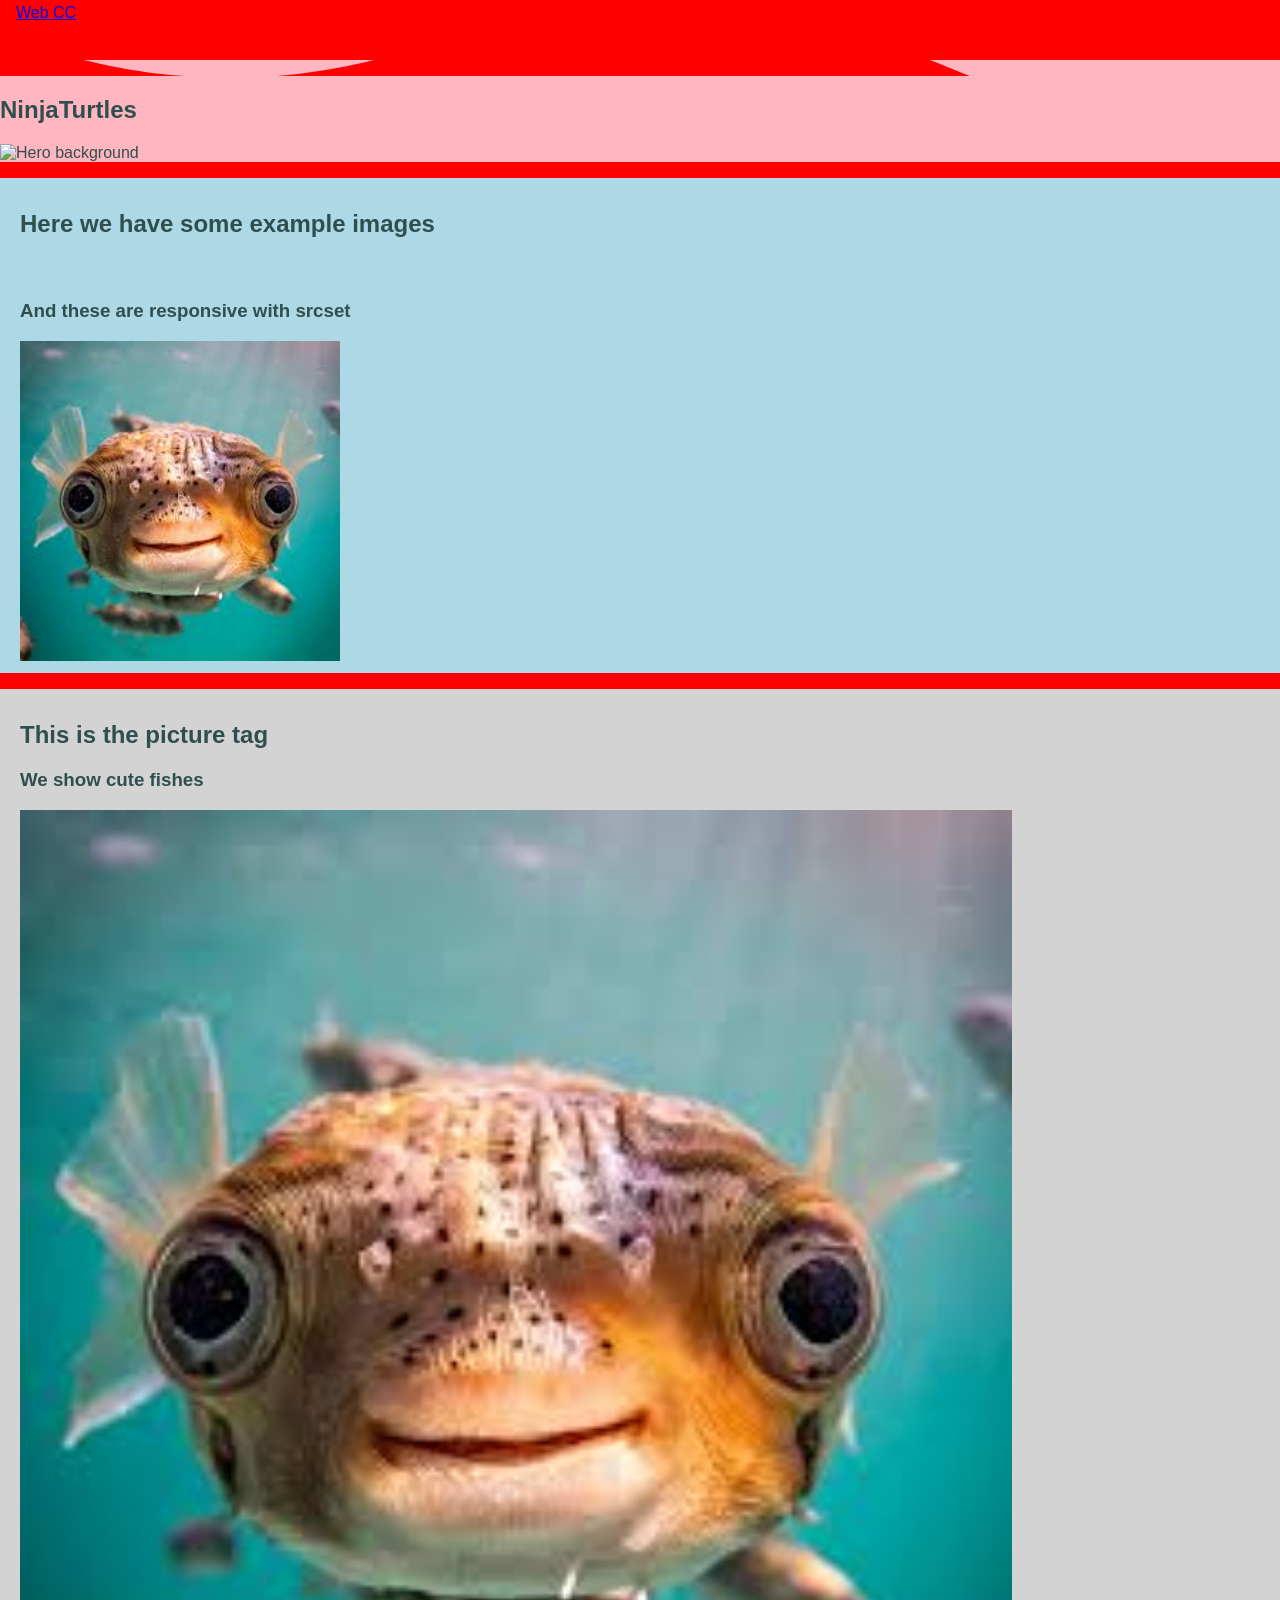
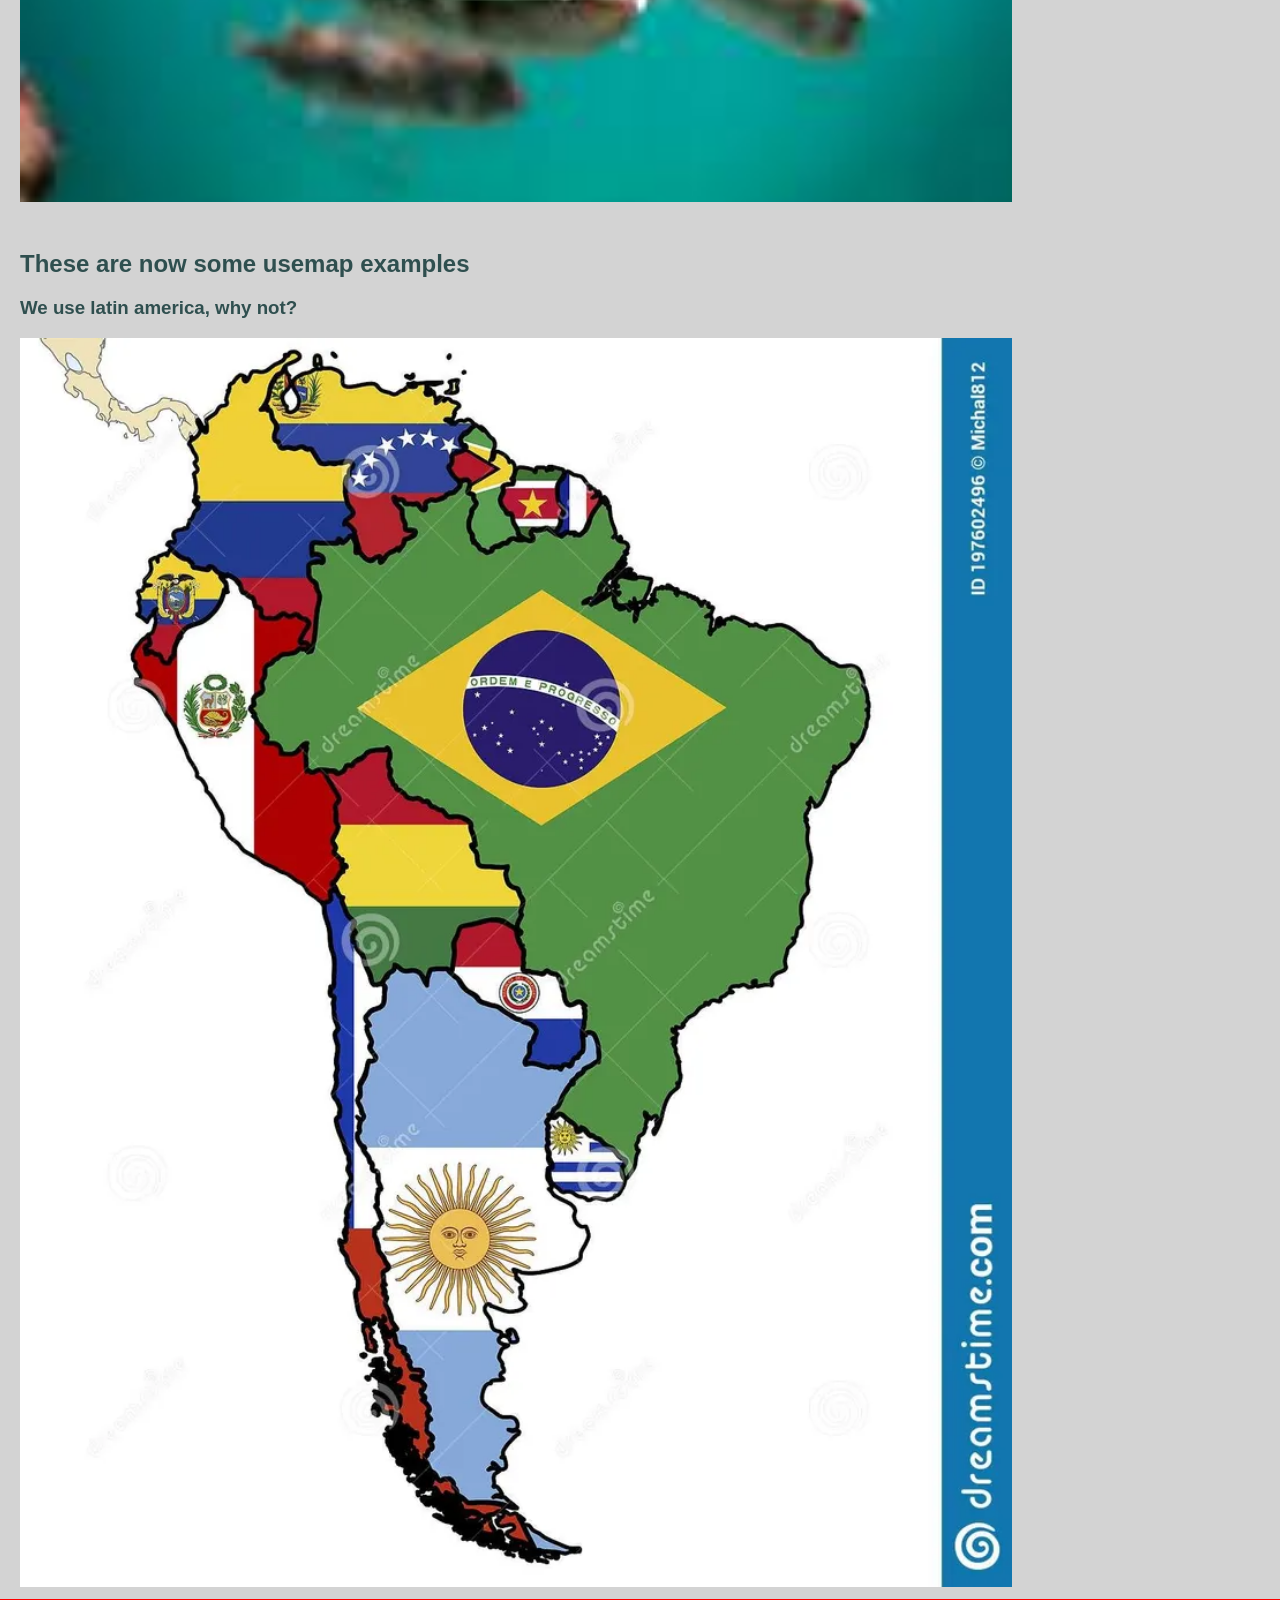
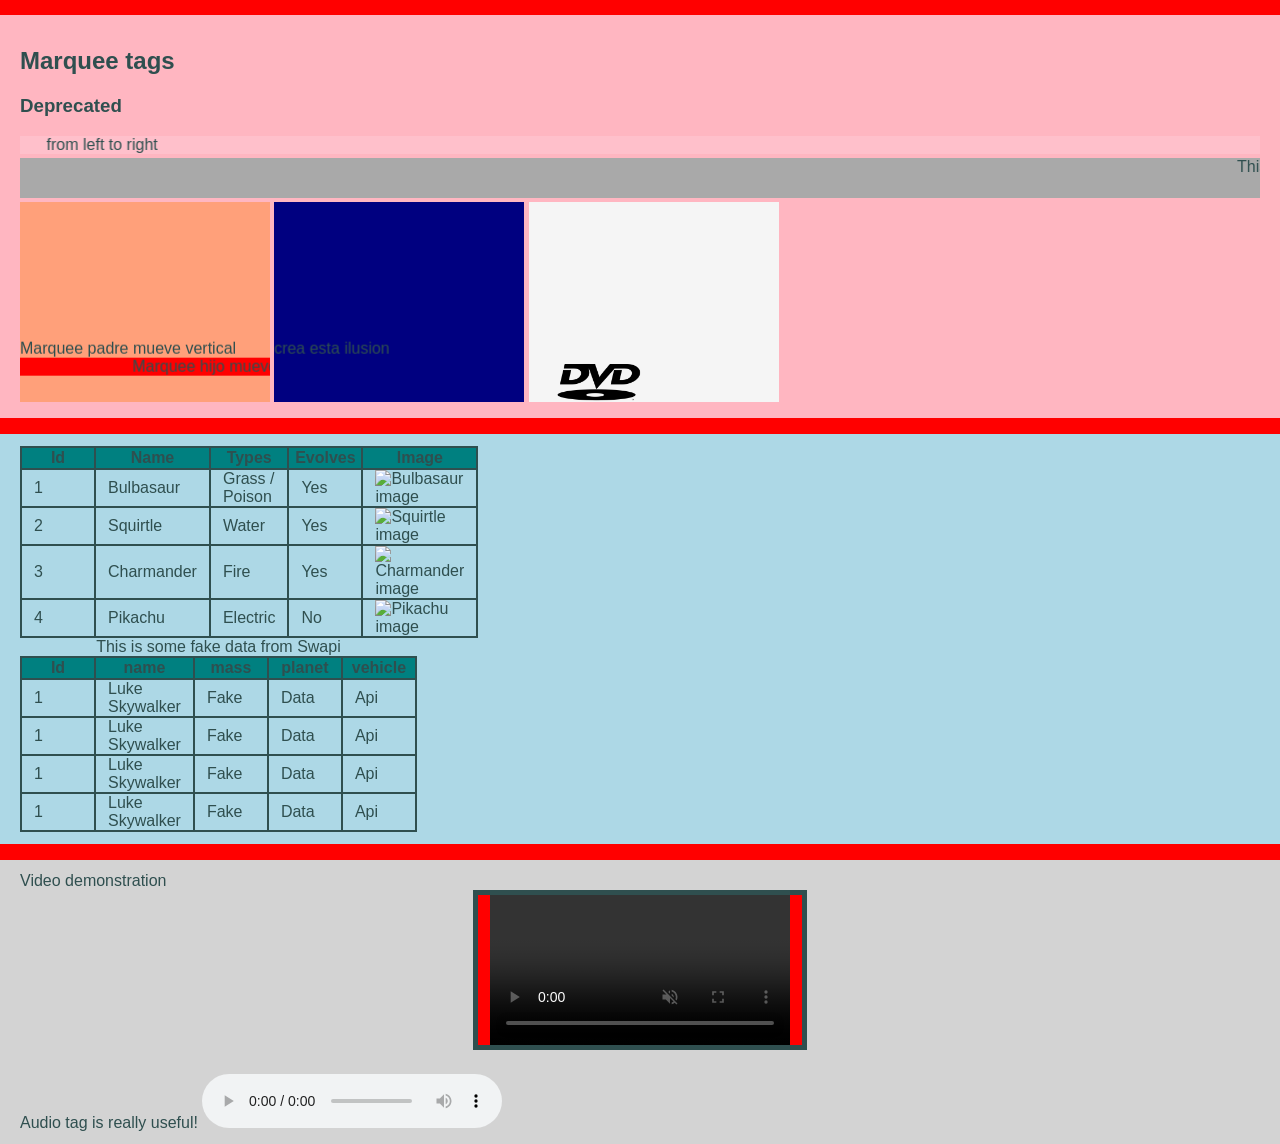
==== abril/index.html @ a6d74fb1 "modular css" ====
<!DOCTYPE html>
<html lang="en">
<head>
    <meta charset="UTF-8">
    <meta name="viewport" content="width=device-width, initial-scale=1.0">
    <title>Maqueta web</title>
    <script type="text/javascript" src="./assets/js/addHtmlFromFiles.js"></script>
    <link rel="icon" href="/public/favicon.ico">
    <link rel="stylesheet" href="assets/css/styles.css">
    <link rel="stylesheet" href="assets/css/waves.css">
    <link rel="stylesheet" href="assets/css/header.css">
    <link rel="stylesheet" href="assets/css/main.css">
    <link rel="stylesheet" href="assets/css/footer.css">
    <link rel="stylesheet" href="assets/css/keyframes.css">
    <link rel="stylesheet" href="assets/css/marquee.css">
    <link rel="stylesheet" href="assets/css/media.css">
    <link rel="stylesheet" href="assets/css/buttons.css">
    <link rel="stylesheet" href="assets/css/table.css">
    <link rel="stylesheet" href="assets/css/form.css">
</head>
<body>
    <div id="page-wrapper" class="page-wrapper">
        <header id="header" class="header">
            <nav>
                <div class="brand-logo"><a href="/"><span>Web CC</span><img src="" alt=""></a>
            </nav>
        </header>
        <main id="main" class="snap-wrapper">
            <section class="snap-child hero-section bg-primary" aria-description="hero-section">
                <div>
                    <h1><span>Ninja</span><span>Turtles</span></h1>
                </div>
                <img src="./assets/img/hero.png" alt="Hero background">
            </section>
            <div class="app-wave">
                <svg data-name="Layer 1" xmlns="http://www.w3.org/2000/svg" viewBox="0 0 1200 120" preserveAspectRatio="none">
                    <path d="M321.39,56.44c58-10.79,114.16-30.13,172-41.86,82.39-16.72,168.19-17.73,250.45-.39C823.78,31,906.67,72,985.66,92.83c70.05,18.48,146.53,26.09,214.34,3V0H0V27.35A600.21,600.21,0,0,0,321.39,56.44Z" class="shape-fill"></path>
                </svg>
            </div>
            <section class="snap-child bg-secondary" aria-description="section-table">
                <div class="container">
                    <h2>Here we have some example images</h2>
                    <div class="carousel"></div>
                </div>
                <div class="container">
                    <h3>And these are responsive with srcset</h3>
                    <img 
                    class="img-block" 
                    src="./assets/img/flamingo-fallback.jpg" 
                    alt="responsive img tag"
                    srcset="
                    ./assets/img/animals/flamingo3x.jpg 450w, 
                    ./assets/img/animals/turtles.jpg 675w,
                    ./assets/img/animals/cute.jpg 900w,
                    "
                    sizes="
                    (max-width: 480px) 450px,
                    (max-width: 760px) 675px,
                    (max-width: 1200px) 900px
                    " >
                </div>
            </section>
            <section class="snap-child bg-tertiary" aria-description="section-table">
                <div class="container">
                    <h2>This is the picture tag</h2>
                    <h3>We show cute fishes</h3>
                    <div class="img-wrapper">
                        <picture>
                            <source media="" srcset="./assets/img/animals/cute.jpg" type="image/jpg">
                            <source media="(min-width: 500px)" 
                            srcset="
                            ./assets/img/animals/turtles.webp
                            "
                            type="image/webp">
                            <img src="./assets/imganimals//nemo.jpg" alt="Default image in case of not supported">
                        </picture>
                    </div>
                </div>
                <div class="container snap-child">
                    <h2>These are now some usemap examples</h2>
                    <h3>We use latin america, why not?</h3>
                    <div class="img-wrapper">
                        <img id="samerica" class="img-block" src="./assets/img/mapa png.png" alt="South america's maps" usemap="#samap">
                        <map name="samap">
                            <area target="_blank" alt="Argentina" title="Argentina" href="https://de.wikipedia.org/wiki/Argentinien" coords="370,983,353,973,365,950,349,877,303,678,323,582,358,566,401,591,423,610,434,663,446,653,445,718,454,751,470,762,482,775,475,791,443,801,417,801,403,805,421,825,391,837,394,858,402,878,394,947,415,947,410,970,400,998" shape="poly">
                            <area target="_blank" alt="Brasil" title="Brasil" href="https://de.wikipedia.org/wiki/Brasilien" coords="379,141,348,156,344,182,332,193,308,201,276,193,267,198,270,218,267,242,263,262,244,294,223,294,214,322,224,344,247,345,267,346,262,357,284,350,323,345,331,357,336,377,390,404,426,422,434,452,455,494,455,521,484,538,496,565,507,592,518,610,507,640,482,656,483,674,506,684,519,697,532,673,540,661,551,656,558,606,616,556,650,541,670,412,724,333,720,289,663,264,620,256,578,266,578,234,559,224,530,250,515,233,487,234,512,188,503,150,494,172,432,176,403,189,388,189" shape="poly">
                            <area target="_self" alt="Venezuela" title="Venezuela" href="https://de.wikipedia.org/wiki/Venezuela" coords="310,186,324,173,318,133,360,130,362,99,365,68,340,54,289,46,269,28,246,35,249,58,237,74,224,62,222,39,220,56,225,74,225,88,250,86,257,95,284,100,286,122,284,141,287,158,296,170,299,178" shape="poly">
                            <area target="_self" alt="Kolumbien" title="Kolumbien" href="https://de.wikipedia.org/wiki/Kolumbien" coords="218,29,187,49,168,77,152,97,158,137,150,160,132,177,156,197,175,190,199,218,219,236,239,233,248,249,254,228,244,208,243,189,247,174,275,166,275,117,251,117,240,100,226,104,210,76,207,54" shape="poly">
                            <area target="" alt="Paraguay" title="Paraguay" href="https://de.wikipedia.org/wiki/Paraguay" coords="412,514,388,518,380,541,394,561,422,577,456,598,446,617,460,625,471,622,480,613,479,589,470,587,460,562,446,557,426,553,422,522" shape="poly">
                        </map>
                    </div>   
                </div>
            </section>
            <section class="snap-child bg-primary" aria-description="section-table">
                <div class="container">
                    <h2>Marquee tags</h2>
                    <h3>Deprecated</h3>
                    <div class="">
                        <marquee behavior="slide" direction="right" bgcolor="pink">from left to right</marquee>
                        <marquee direction="alternate" width="auto" height="40" scrollamount="1" bgcolor="darkgray">This text will scroll from bottom to top slowly</marquee>
                        <marquee
                        direction="down"
                        width="250"
                        height="200"
                        behavior="alternate"
                        class="outlined" bgcolor="lightsalmon">
                        Marquee padre mueve vertical
                            <marquee behavior="scroll" direction="top" width="auto" bgcolor="red">Marquee hijo mueve horizontal</marquee>
                        </marquee>
                        <marquee
                        direction="down"
                        width="250"
                        height="200"
                        behavior="alternate"
                        class="outlined" bgcolor="navy">
                            <marquee behavior="alternate" direction="top">crea esta ilusion</marquee>
                        </marquee>
                        <marquee
                        class="app-marquee"
                        direction="down"
                        width="250"
                        height="200"
                        behavior="alternate"
                        class="outlined" bgcolor="whitesmoke">
                            <marquee behavior="alternate" direction="top"><img src="./assets/img/dvd-logo.png" alt="dvd logo" width="85"></marquee>
                        </marquee>
                    </div>
                </div>   
            </section>
            <section class="sanp-child bg-secondary" aria-description="table-section">
                <div class="container">
                    <table>
                        <thead>
                            <th>Id</td>
                            <th>Name</td>
                            <th>Types</td>
                            <th>Evolves</td>
                            <th>Image</td>
                        </thead>
                        <tbody>
                            <tr>
                                <td>1</td>
                                <td>Bulbasaur</td>
                                <td>Grass / Poison</td>
                                <td>Yes</td>
                                <td><img src="https://i.ytimg.com/vi/a9ioQbltCtc/maxresdefault.jpg" alt="Bulbasaur image"></td>
                            </tr>
                            <tr>
                                <td>2</td>
                                <td>Squirtle</td>
                                <td>Water</td>
                                <td>Yes</td>
                                <td><img src="https://preview.redd.it/image-squirtle-is-absolutely-awesome-anyone-remember-in-the-v0-oj0d97dt11461.jpg?auto=webp&s=ab800b1cd64ecb72b39e5fa33f98a95d7c6fcce6" alt="Squirtle image"></td>
                            </tr>
                            <tr>
                                <td>3</td>
                                <td>Charmander</td>
                                <td>Fire</td>
                                <td>Yes</td>
                                <td><img src="https://cdn0.heartbase.gg/user_pictures/1598000/1598893/256.jpg?1706723418" alt="Charmander image"></td>
                            </tr>
                            <tr>
                                <td>4</td>
                                <td>Pikachu</td>
                                <td>Electric</td>
                                <td>No</td>
                                <td><img src="https://www.fomostore.in/cdn/shop/files/BISTAM375_1_819d72f0-fb42-459e-8eec-2d70e9888a19.jpg?v=1751272333&width=1920" alt="Pikachu image"></td>
                            </tr>
                        </tbody>
                    </table>
                    <table class="custom-table">
                        <caption>
                            This is some fake data from Swapi
                        </caption>
                        <thead>
                            <tr>
                                <th>Id</th>
                                <th>name</th>
                                <th>mass</th>
                                <th>planet</th>
                                <th>vehicle</th>
                            </tr>
                        </thead>
                        <tbody>
                            <tr>
                                <td>1</td>
                                <td>Luke Skywalker</td>
                                <td>Fake</td>
                                <td>Data</td>
                                <td>Api</td>
                            </tr>
                            <tr>
                                <td>1</td>
                                <td>Luke Skywalker</td>
                                <td>Fake</td>
                                <td>Data</td>
                                <td>Api</td>
                            </tr>
                                                            <tr>
                                <td>1</td>
                                <td>Luke Skywalker</td>
                                <td>Fake</td>
                                <td>Data</td>
                                <td>Api</td>
                            </tr>
                                                            <tr>
                                <td>1</td>
                                <td>Luke Skywalker</td>
                                <td>Fake</td>
                                <td>Data</td>
                                <td>Api</td>
                            </tr>
                        </tbody>
                    </table>
                </div>
            </section>
            <section class="snap-child bg-tertiary" aria-description="media-section">
                <div class="container">
                    Video demonstration
                    <video controls autoplay muted loop class="app-video">
                        <source src="/abril/assets/media/videoplayback.mp4" type="video/mp4">
                        Your browser does not support the video tag.
                    </video>
                </div>
                <div class="container">
                    Audio tag is really useful!
                    <audio controls>
                        <source src="./assets/media/numb.mp4" type="audio/mp3">
                        Your browser does not support the audio element.
                    </audio>
                </div>
            </section>
        </main>
        <footer id="footer"></footer>
    </div>
    <script>
    addHtmlFromFiles('./views/sidebar.html');
</script>
</body>
</html>
---- abril/assets/css/styles.css ----
/*
ROOT ROOT ROOT ROOT ROOT
ROOT ROOT ROOT ROOT ROOT
ROOT ROOT ROOT ROOT ROOT
ROOT ROOT ROOT ROOT ROOT
ROOT ROOT ROOT ROOT ROOT
*/
:root {
    --container-pad: 0.75rem;
    --container-ms: 0.5rem;
    --container-me: 0.5rem;
    --app-border: solid 0.35rem;
    --app-border-radius: 0.5rem;
    --dark: darkslategray;
    --light: whitesmoke;
    --app-border-dark: teal;
    --app-border-light: teal;
    --primary: teal;
    --app-header-width: 100vw;
    --app-header-height: 3.25rem;
    --app-header-padding: 0.25rem 1rem;
    --app-header-bg: red;
    --app-table-cell-width: 3rem;
    --app-table-padding: 0rem .75rem;
    --app-table-border-width: 0.125rem;
    --bg-primary: lightpink;
    --bg-secondary: lightblue;
    --bg-tertiary: lightgray;
}   
body {
    background-color: var(--light);
    font-family: sans-serif;
    color: var(--dark);
    margin: 0;
    padding: 0;
    box-sizing: content-box;
}
body.dark-theme {
    background-color: var(--dark);
    color: var(--light);
}
.container {
    padding: var(--container-pad);
    margin-left: var(--container-ms);
    margin-right: var(--container-me)
}
/* div#page-wrapper {
    display: flex;
    flex-direction: column;
}

@media screen  and (min-width:676px) {
    div#page-wrapper {
        flex-direction: row;
    }
} */


/*
SIDEBAR SIDEBAR SIDEBAR SIDEBAR 
SIDEBAR SIDEBAR SIDEBAR SIDEBAR
SIDEBAR SIDEBAR SIDEBAR SIDEBAR
SIDEBAR SIDEBAR SIDEBAR SIDEBAR
SIDEBAR SIDEBAR SIDEBAR SIDEBAR
SIDEBAR SIDEBAR SIDEBAR SIDEBAR
SIDEBAR SIDEBAR SIDEBAR SIDEBAR
*/
.sidebar {
    display: block;
    height: 100vh;
    min-height: 100vh;
    width: 250px;
    background-color: pink;
    flex-grow: 2;
    flex-basis: 50%;
    flex-shrink: 0;
}


/*
HEADER HEADER HEADER HEADER 
HEADER HEADER HEADER HEADER
HEADER HEADER HEADER HEADER
HEADER HEADER HEADER HEADER
HEADER HEADER HEADER HEADER
HEADER HEADER HEADER HEADER
HEADER HEADER HEADER HEADER
*/
.header nav {
    display: flex;
    width: 100%;
}

.header {
    width: var(--app-header-width);
    height: var(--app-header-height);
    padding: var(--app-header-padding);
    position: sticky;
    transition: transform 0.4s ease;
    backdrop-filter: blur(2px);
    background-color: var(--app-header-bg);
    z-index: 1000;
}

section {
    position: relative;
    border-top: 1rem solid red;
}
section.bg-primary {
    background-color: var(--bg-primary);
}
section.bg-secondary {
    background-color: var(--bg-secondary);
}
section.bg-tertiary {
    background-color: var(--bg-tertiary);
}
.d-flex-resp {
    display: flex;
    justify-content: space-between;
    align-items: center;
    flex-direction: column;
}
.bordered {
    border-radius: var(--app-border-radius);
    border: var(--app-border);
    border-color: var(--app-border-color);
    flex-basis: 50%;
}
@media only screen and (min-width: 576px) {
    .d-flex-resp {
        flex-direction: row;
    }
}
/* .container:hover {
    scale: 1.2;
    cursor: pointer;
} */

/*
BUTTON BUTTON BUTTON BUTTON 
BUTTON BUTTON BUTTON BUTTON
BUTTON BUTTON BUTTON BUTTON
BUTTON BUTTON BUTTON BUTTON
BUTTON BUTTON BUTTON BUTTON
BUTTON BUTTON BUTTON BUTTON
BUTTON BUTTON BUTTON BUTTON
*/

button {
padding: 10px;
border: none;
background-color: navajowhite;
color: darkslategrey;
transition: all 0.4s ease;
}
button:hover {
    box-shadow: 0 5px 5px 5px black;
    cursor: pointer;
    color: brown;
    background-color: burlywood;
}

/*
IMAGES IMAGES IMAGES IMAGES
IMAGES IMAGES IMAGES IMAGES
IMAGES IMAGES IMAGES IMAGES
IMAGES IMAGES IMAGES IMAGES
IMAGES IMAGES IMAGES IMAGES
*/
.img-wrapper {
    max-width: 80%;
}
.img-wrapper img {
    max-width: 100%;
    width: 100%;
}
.img-block {
    display: block;
    max-width: 80%;
}
.img#samerica {
    width: 860px;
    height: 1200px;
}

/*
TABLES TABLES TABLES TABLES
TABLES TABLES TABLES TABLES
TABLES TABLES TABLES TABLES
TABLES TABLES TABLES TABLES
TABLES TABLES TABLES TABLES
*/

table {
    border: none;
    border-collapse: collapse;
    color: inherit;
}

table td {
    border: var(--app-border);
    border-width: var(--app-table-border-width);
    padding: var(--app-table-padding);
    width: var(--app-table-cell-width);
}

table th {
    background-color: var(--primary);
    border: var(--app-border);
    border-width: var(--app-table-border-width);
    color: inherit;
}

table img {
    max-width: 100%;
}

/*
VIDEO VIDEO VIDEO VIDEO
VIDEO VIDEO VIDEO VIDEO
VIDEO VIDEO VIDEO VIDEO
VIDEO VIDEO VIDEO VIDEO
VIDEO VIDEO VIDEO VIDEO
*/

.app-video {
    background-color: red;
    max-width: 80%;
    margin: 0 auto;
    display: block;
    border: var(--app-border);
    padding: var(--app-table-padding);
}

.app-video-player {

}
---- abril/assets/css/waves.css ----
/*
WAVES WAVES WAVES WAVES
WAVES WAVES WAVES WAVES
WAVES WAVES WAVES WAVES
WAVES WAVES WAVES WAVES
WAVES WAVES WAVES WAVES
*/
.app-wave {
    position: absolute;
    top: 0;
    left: 0;
    width: 100%;
    overflow: hidden;
    line-height: 0;
}

.app-wave svg {
    position: relative;
    display: block;
    width: calc(101% + 1.3px);
    height: 141px;
}

.app-wave .shape-fill {
    fill: #FFB6C1;
}
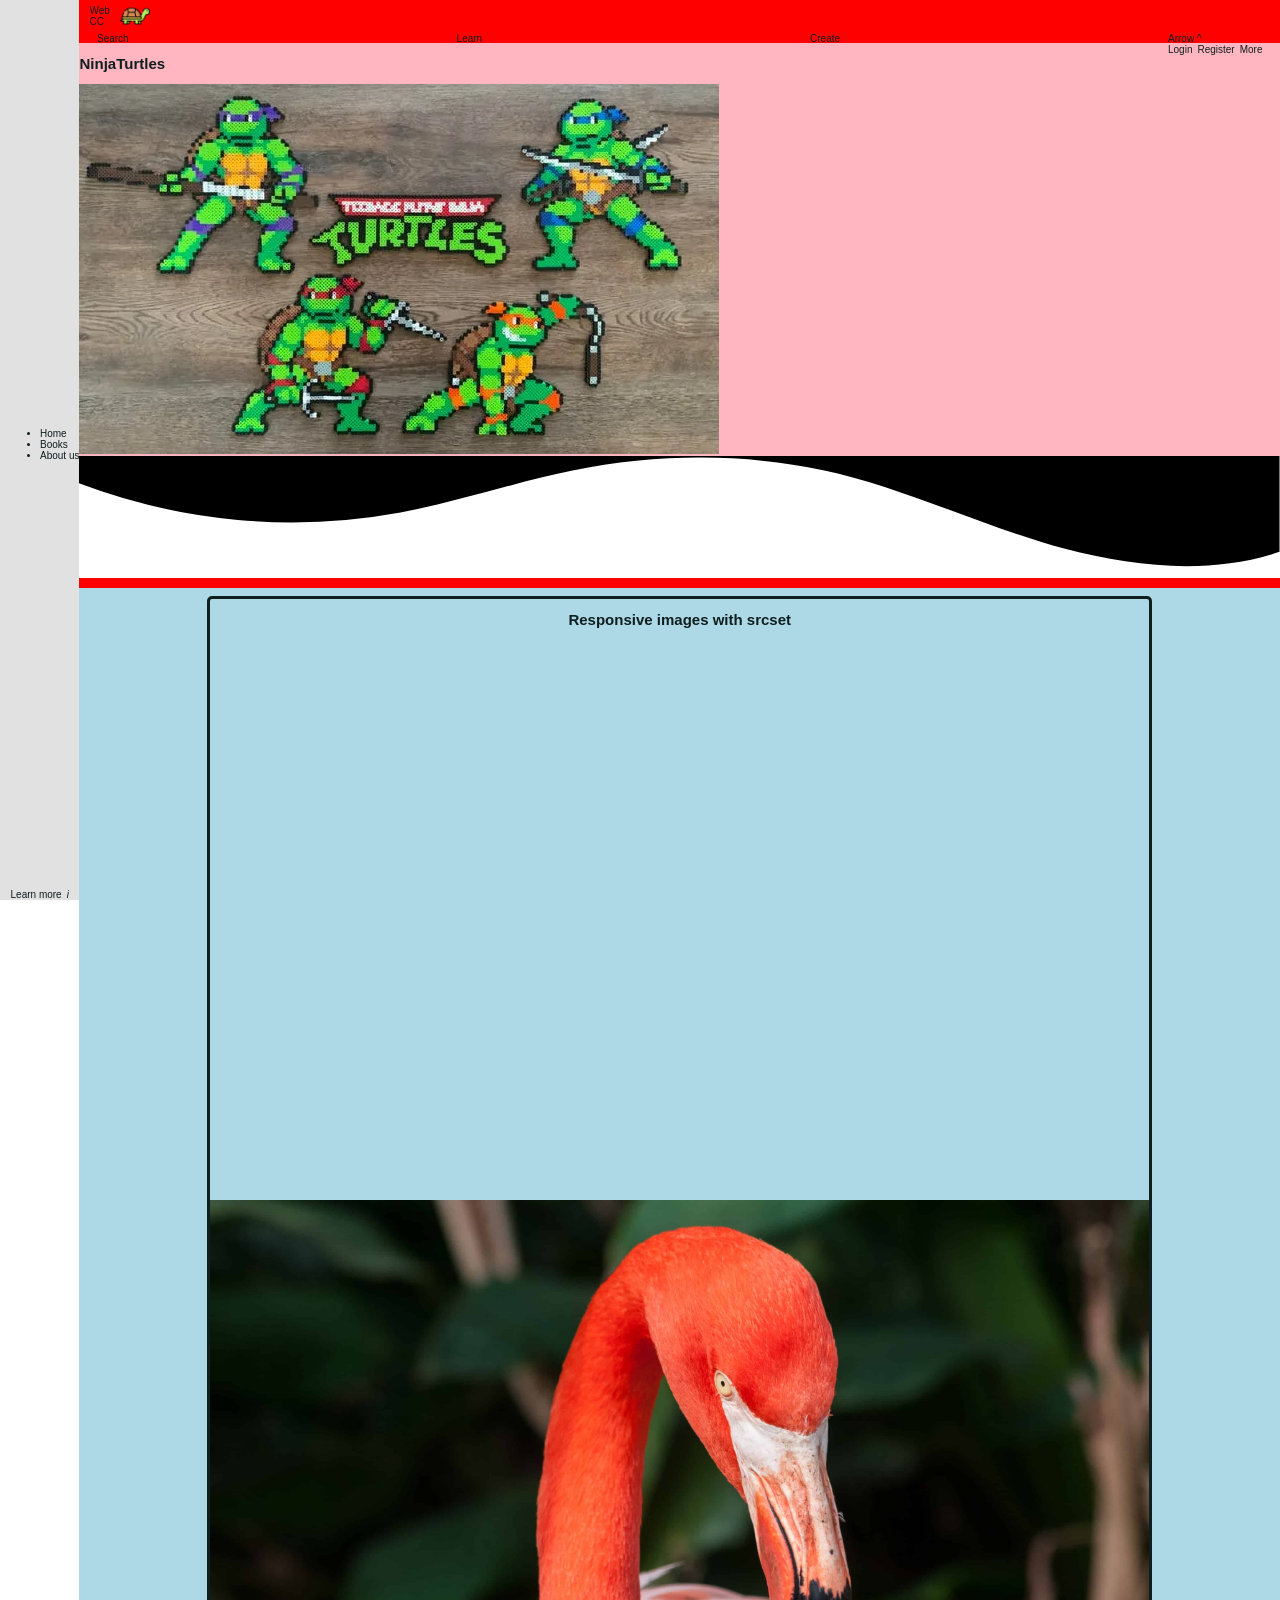
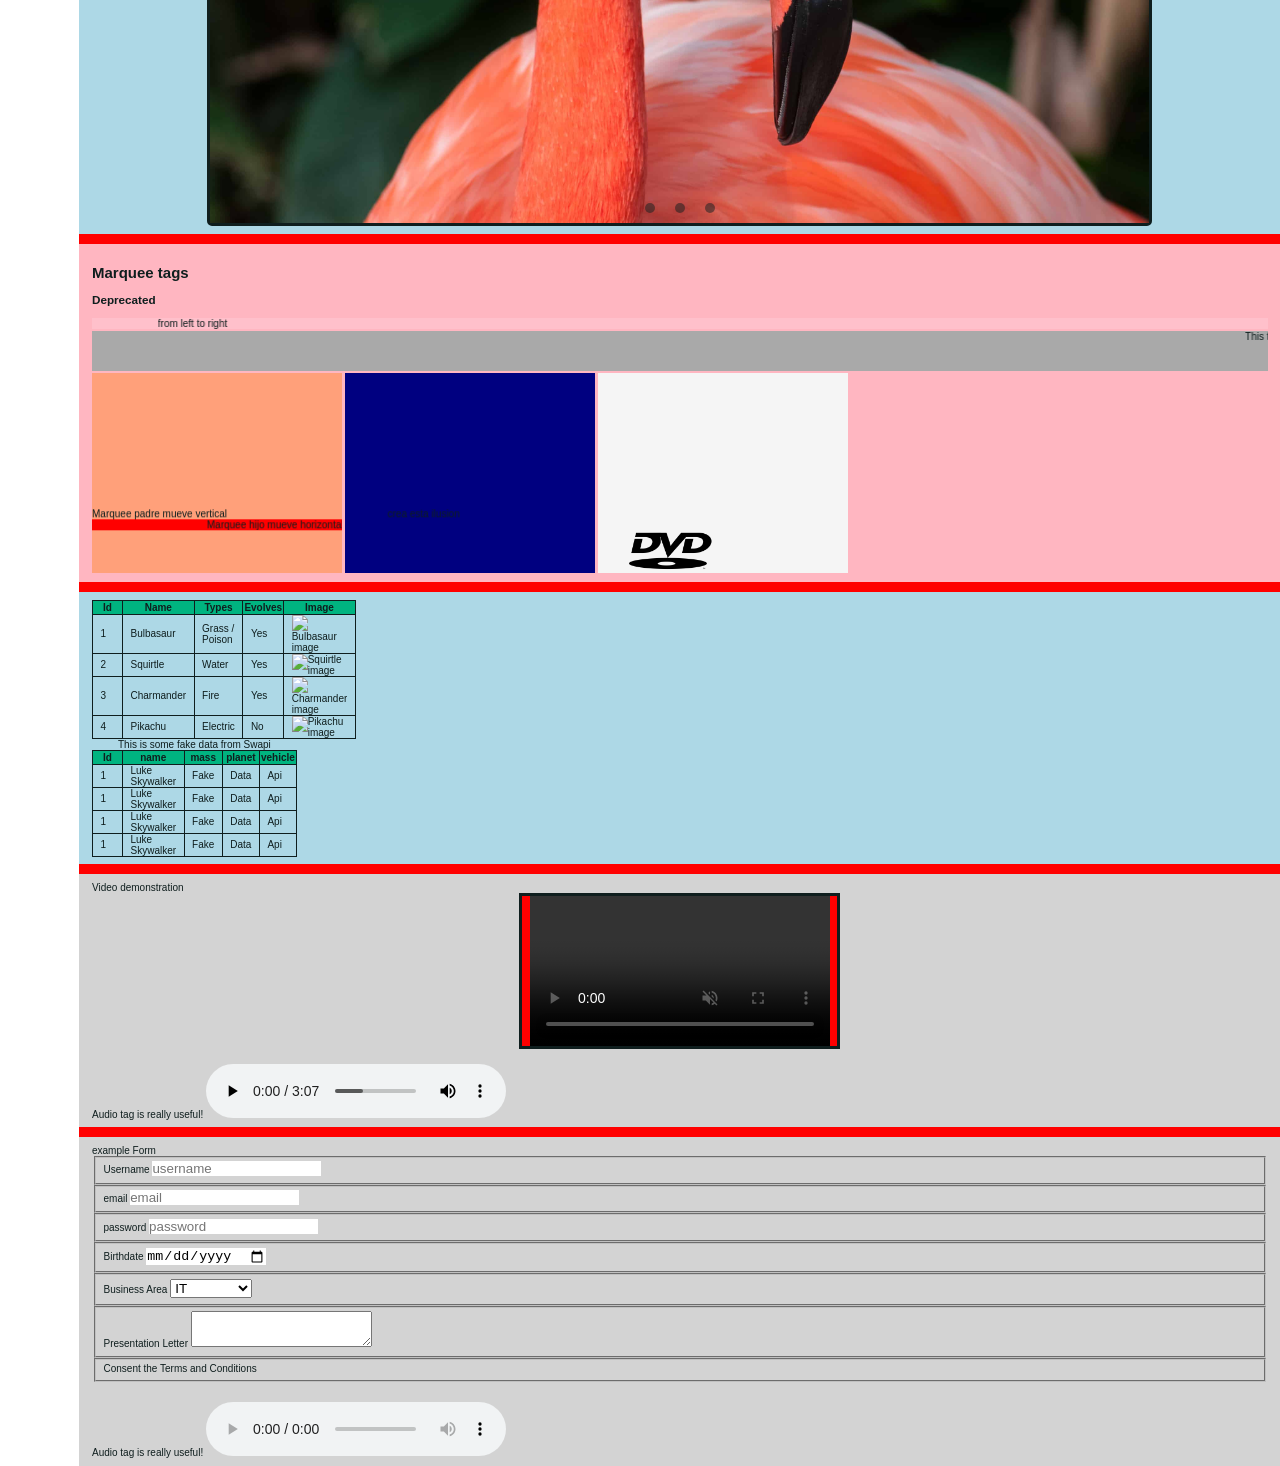
==== commit 783230e8: "updated carousel" ====
--- a/abril/index.html
+++ b/abril/index.html
@@ -4,237 +4,328 @@
     <meta charset="UTF-8">
     <meta name="viewport" content="width=device-width, initial-scale=1.0">
     <title>Maqueta web</title>
-    <script type="text/javascript" src="./assets/js/addHtmlFromFiles.js"></script>
     <link rel="icon" href="/public/favicon.ico">
     <link rel="stylesheet" href="assets/css/styles.css">
-    <link rel="stylesheet" href="assets/css/waves.css">
+    <link rel="stylesheet" href="assets/css/sidebar.css">
     <link rel="stylesheet" href="assets/css/header.css">
     <link rel="stylesheet" href="assets/css/main.css">
     <link rel="stylesheet" href="assets/css/footer.css">
     <link rel="stylesheet" href="assets/css/keyframes.css">
-    <link rel="stylesheet" href="assets/css/marquee.css">
+    <link rel="stylesheet" href="assets/css/buttons.css">
+    <link rel="stylesheet" href="assets/css/tables.css">
+    <link rel="stylesheet" href="assets/css/utils.css">
+    <link rel="stylesheet" href="assets/css/carousel.css">
     <link rel="stylesheet" href="assets/css/media.css">
-    <link rel="stylesheet" href="assets/css/buttons.css">
-    <link rel="stylesheet" href="assets/css/table.css">
-    <link rel="stylesheet" href="assets/css/form.css">
+    <link rel="stylesheet" href="assets/css/forms.css">
 </head>
 <body>
     <div id="page-wrapper" class="page-wrapper">
-        <header id="header" class="header">
-            <nav>
-                <div class="brand-logo"><a href="/"><span>Web CC</span><img src="" alt=""></a>
-            </nav>
-        </header>
-        <main id="main" class="snap-wrapper">
-            <section class="snap-child hero-section bg-primary" aria-description="hero-section">
-                <div>
-                    <h1><span>Ninja</span><span>Turtles</span></h1>
+        <aside id="sidebar" class="sidebar" aria-roledescription="sidebar for the webpage">
+            <div class="sidebar-header"></div>
+            <div class="sidebar-body">
+                <ul>
+                    <li>Home</li>
+                    <li>Books</li>
+                    <li>About us</li>
+                </ul>
+            </div>
+            <div class="sidebar-footer">
+                <div class="d-flex-default">
+                    <span>Learn more</span>
+                    <i class="icon">i</i>
                 </div>
-                <img src="./assets/img/hero.png" alt="Hero background">
-            </section>
-            <div class="app-wave">
-                <svg data-name="Layer 1" xmlns="http://www.w3.org/2000/svg" viewBox="0 0 1200 120" preserveAspectRatio="none">
-                    <path d="M321.39,56.44c58-10.79,114.16-30.13,172-41.86,82.39-16.72,168.19-17.73,250.45-.39C823.78,31,906.67,72,985.66,92.83c70.05,18.48,146.53,26.09,214.34,3V0H0V27.35A600.21,600.21,0,0,0,321.39,56.44Z" class="shape-fill"></path>
-                </svg>
             </div>
-            <section class="snap-child bg-secondary" aria-description="section-table">
-                <div class="container">
-                    <h2>Here we have some example images</h2>
-                    <div class="carousel"></div>
-                </div>
-                <div class="container">
-                    <h3>And these are responsive with srcset</h3>
-                    <img 
-                    class="img-block" 
-                    src="./assets/img/flamingo-fallback.jpg" 
-                    alt="responsive img tag"
+        </aside>
+        <div id="main-content" class="main-content" aria-roledescription="page content">
+            <header id="header" class="header">
+                <nav class="navbar">
+                    <a href="/" class="brand-logo">
+                        <span>Web CC</span>
+                        <img src="./assets/img/logo.png" alt="turtle's logo">
+                    </a>
+                    <button class="nav-dropdown-btn btn" aria-controls="dropdown-menu" aria-expanded="false"><span class="dropdown-btn-icon"></span></button>
+                    <div class="nav-dropdown-menu">
+                        <ul class="navbar-ul">
+                            <li class="navbar-li">Search</li>
+                            <li class="navbar-li">Learn</li>
+                            <li class="navbar-li">Create</li>
+                            <li class="navbar-dropdown-item">
+                                <span class="navbar-dropdown-item-icon">Arrow ^</span>
+                                <div class="navbar-dropdown-item-menu">
+                                    <ul class="navbar-ul">
+                                        <li class="navbar-li">Login</li>
+                                        <li class="navbar-li">Register</li>
+                                        <li class="navbar-li">More</li>
+                                    </ul>
+                                </div>
+                            </li>
+                        </ul>
+                    </div>
+                </nav>
+            </header>
+            <main id="main" class="snap-wrapper">
+                <section class="snap-child hero-section bg-primary" aria-description="hero-section">
+                    <div>
+                        <h1><span>Ninja</span><span>Turtles</span></h1>
+                    </div>
+                    <img
+                    src="./assets/img/animals/turtles.jpg"
+                    alt="Hero background"
                     srcset="
-                    ./assets/img/animals/flamingo3x.jpg 450w, 
-                    ./assets/img/animals/turtles.jpg 675w,
-                    ./assets/img/animals/cute.jpg 900w,
+                    ./assets/img/animals/cute.jpg 500px,
+                    ./assets/img/animals/turtles800.jpg 80px,
+                    ./assets/img/animals/flaming4x.jpg 1000px
                     "
                     sizes="
-                    (max-width: 480px) 450px,
-                    (max-width: 760px) 675px,
-                    (max-width: 1200px) 900px
-                    " >
+                    10px,
+                    (min-width: 768px) 760px,
+                    (min-width: 1024x) 10px"
+                    >
+                </section>
+                <div class="app-wave">
+                    <svg data-name="Layer 1" xmlns="http://www.w3.org/2000/svg" viewBox="0 0 1200 120" preserveAspectRatio="none">
+                        <path d="M321.39,56.44c58-10.79,114.16-30.13,172-41.86,82.39-16.72,168.19-17.73,250.45-.39C823.78,31,906.67,72,985.66,92.83c70.05,18.48,146.53,26.09,214.34,3V0H0V27.35A600.21,600.21,0,0,0,321.39,56.44Z" class="shape-fill"></path>
+                    </svg>
                 </div>
-            </section>
-            <section class="snap-child bg-tertiary" aria-description="section-table">
-                <div class="container">
-                    <h2>This is the picture tag</h2>
-                    <h3>We show cute fishes</h3>
-                    <div class="img-wrapper">
-                        <picture>
-                            <source media="" srcset="./assets/img/animals/cute.jpg" type="image/jpg">
-                            <source media="(min-width: 500px)" 
-                            srcset="
-                            ./assets/img/animals/turtles.webp
-                            "
-                            type="image/webp">
-                            <img src="./assets/imganimals//nemo.jpg" alt="Default image in case of not supported">
-                        </picture>
-                    </div>
-                </div>
-                <div class="container snap-child">
-                    <h2>These are now some usemap examples</h2>
-                    <h3>We use latin america, why not?</h3>
-                    <div class="img-wrapper">
-                        <img id="samerica" class="img-block" src="./assets/img/mapa png.png" alt="South america's maps" usemap="#samap">
-                        <map name="samap">
-                            <area target="_blank" alt="Argentina" title="Argentina" href="https://de.wikipedia.org/wiki/Argentinien" coords="370,983,353,973,365,950,349,877,303,678,323,582,358,566,401,591,423,610,434,663,446,653,445,718,454,751,470,762,482,775,475,791,443,801,417,801,403,805,421,825,391,837,394,858,402,878,394,947,415,947,410,970,400,998" shape="poly">
-                            <area target="_blank" alt="Brasil" title="Brasil" href="https://de.wikipedia.org/wiki/Brasilien" coords="379,141,348,156,344,182,332,193,308,201,276,193,267,198,270,218,267,242,263,262,244,294,223,294,214,322,224,344,247,345,267,346,262,357,284,350,323,345,331,357,336,377,390,404,426,422,434,452,455,494,455,521,484,538,496,565,507,592,518,610,507,640,482,656,483,674,506,684,519,697,532,673,540,661,551,656,558,606,616,556,650,541,670,412,724,333,720,289,663,264,620,256,578,266,578,234,559,224,530,250,515,233,487,234,512,188,503,150,494,172,432,176,403,189,388,189" shape="poly">
-                            <area target="_self" alt="Venezuela" title="Venezuela" href="https://de.wikipedia.org/wiki/Venezuela" coords="310,186,324,173,318,133,360,130,362,99,365,68,340,54,289,46,269,28,246,35,249,58,237,74,224,62,222,39,220,56,225,74,225,88,250,86,257,95,284,100,286,122,284,141,287,158,296,170,299,178" shape="poly">
-                            <area target="_self" alt="Kolumbien" title="Kolumbien" href="https://de.wikipedia.org/wiki/Kolumbien" coords="218,29,187,49,168,77,152,97,158,137,150,160,132,177,156,197,175,190,199,218,219,236,239,233,248,249,254,228,244,208,243,189,247,174,275,166,275,117,251,117,240,100,226,104,210,76,207,54" shape="poly">
-                            <area target="" alt="Paraguay" title="Paraguay" href="https://de.wikipedia.org/wiki/Paraguay" coords="412,514,388,518,380,541,394,561,422,577,456,598,446,617,460,625,471,622,480,613,479,589,470,587,460,562,446,557,426,553,422,522" shape="poly">
-                        </map>
+                <section class="snap-child bg-secondary" aria-description="section-table">
+                    <div class="container box mx-auto">
+                        <div class="carousel bordered">
+                            <div class="carousel-inner">
+                                                            <div class="carousel-item">
+                                <h2>Responsive images with srcset</h2>
+                                <img 
+                                class="img-block" 
+                                src="./assets/img/flamingo-fallback.jpg" 
+                                alt="responsive img tag"
+                                srcset="
+                                ./assets/img/animals/flamingo3x.jpg 450w, 
+                                ./assets/img/animals/turtles.jpg 675w,
+                                ./assets/img/animals/cute.jpg 900w,
+                                "
+                                sizes="
+                                (min-width: 768px) 450px,
+                                (min-width: 1024px) 675px
+                                " >
+                                
+                            </div>
+                            <div class="carousel-item">
+                                <h2>Picture tag example</h2>
+                                <picture>
+                                    <img class="img-block" src="./assets/img/animals/nemo.jpg" alt="Nemo's photo">
+                                    <source srcset="./assets/img/animals/cute.jpg" media="(prefers-color-scheme: dark)">
+                                    <source srcset="./assets/img/animals/flamingo3x.jpg" media="(width >= 300px)">
+                                </picture>
+                            </div>
+                            <div class="carousel-item">
+                                <h2>Usemap: Latin america!</h2>
+                                <img id="samerica" class="img-block" src="./assets/img/mapa png.png" alt="South america's maps" usemap="#samap">
+                                <map name="samap">
+                                    <area target="_blank" alt="Argentina" title="Argentina" href="https://de.wikipedia.org/wiki/Argentinien" coords="370,983,353,973,365,950,349,877,303,678,323,582,358,566,401,591,423,610,434,663,446,653,445,718,454,751,470,762,482,775,475,791,443,801,417,801,403,805,421,825,391,837,394,858,402,878,394,947,415,947,410,970,400,998" shape="poly">
+                                    <area target="_blank" alt="Brasil" title="Brasil" href="https://de.wikipedia.org/wiki/Brasilien" coords="379,141,348,156,344,182,332,193,308,201,276,193,267,198,270,218,267,242,263,262,244,294,223,294,214,322,224,344,247,345,267,346,262,357,284,350,323,345,331,357,336,377,390,404,426,422,434,452,455,494,455,521,484,538,496,565,507,592,518,610,507,640,482,656,483,674,506,684,519,697,532,673,540,661,551,656,558,606,616,556,650,541,670,412,724,333,720,289,663,264,620,256,578,266,578,234,559,224,530,250,515,233,487,234,512,188,503,150,494,172,432,176,403,189,388,189" shape="poly">
+                                    <area target="_self" alt="Venezuela" title="Venezuela" href="https://de.wikipedia.org/wiki/Venezuela" coords="310,186,324,173,318,133,360,130,362,99,365,68,340,54,289,46,269,28,246,35,249,58,237,74,224,62,222,39,220,56,225,74,225,88,250,86,257,95,284,100,286,122,284,141,287,158,296,170,299,178" shape="poly">
+                                    <area target="_self" alt="Kolumbien" title="Kolumbien" href="https://de.wikipedia.org/wiki/Kolumbien" coords="218,29,187,49,168,77,152,97,158,137,150,160,132,177,156,197,175,190,199,218,219,236,239,233,248,249,254,228,244,208,243,189,247,174,275,166,275,117,251,117,240,100,226,104,210,76,207,54" shape="poly">
+                                    <area target="" alt="Paraguay" title="Paraguay" href="https://de.wikipedia.org/wiki/Paraguay" coords="412,514,388,518,380,541,394,561,422,577,456,598,446,617,460,625,471,622,480,613,479,589,470,587,460,562,446,557,426,553,422,522" shape="poly">
+                                </map>
+                            </div>
+                            </div>
+                            <div class="carousel-nav">
+                                <span href="#" class="carousel-link"></span>
+                                <span href="#" class="carousel-link"></span>
+                                <span href="#" class="carousel-link"></span>
+                            </div>
+                        </div>
+                    </div>
+                </section>
+                <section class="snap-child bg-primary" aria-description="section-table">
+                    <div class="container">
+                        <h2>Marquee tags</h2>
+                        <h3>Deprecated</h3>
+                        <div class="">
+                            <marquee behavior="slide" direction="right" bgcolor="pink">from left to right</marquee>
+                            <marquee direction="alternate" width="auto" height="40" scrollamount="1" bgcolor="darkgray">This text will scroll from bottom to top slowly</marquee>
+                            <marquee
+                            direction="down"
+                            width="250"
+                            height="200"
+                            behavior="alternate"
+                            class="outlined" bgcolor="lightsalmon">
+                            Marquee padre mueve vertical
+                            <marquee behavior="scroll" direction="top" width="auto" bgcolor="red">Marquee hijo mueve horizontal</marquee>
+                            </marquee>
+                            <marquee
+                            direction="down"
+                            width="250"
+                            height="200"
+                            behavior="alternate"
+                            class="outlined" bgcolor="navy">
+                                <marquee behavior="alternate" direction="top">crea esta ilusion</marquee>
+                            </marquee>
+                            <marquee
+                            class="app-marquee"
+                            direction="down"
+                            width="250"
+                            height="200"
+                            behavior="alternate"
+                            class="outlined" bgcolor="whitesmoke">
+                                <marquee behavior="alternate" direction="top"><img src="./assets/img/dvd-logo.png" alt="dvd logo" width="85"></marquee>
+                            </marquee>
+                        </div>
                     </div>   
-                </div>
-            </section>
-            <section class="snap-child bg-primary" aria-description="section-table">
-                <div class="container">
-                    <h2>Marquee tags</h2>
-                    <h3>Deprecated</h3>
-                    <div class="">
-                        <marquee behavior="slide" direction="right" bgcolor="pink">from left to right</marquee>
-                        <marquee direction="alternate" width="auto" height="40" scrollamount="1" bgcolor="darkgray">This text will scroll from bottom to top slowly</marquee>
-                        <marquee
-                        direction="down"
-                        width="250"
-                        height="200"
-                        behavior="alternate"
-                        class="outlined" bgcolor="lightsalmon">
-                        Marquee padre mueve vertical
-                            <marquee behavior="scroll" direction="top" width="auto" bgcolor="red">Marquee hijo mueve horizontal</marquee>
-                        </marquee>
-                        <marquee
-                        direction="down"
-                        width="250"
-                        height="200"
-                        behavior="alternate"
-                        class="outlined" bgcolor="navy">
-                            <marquee behavior="alternate" direction="top">crea esta ilusion</marquee>
-                        </marquee>
-                        <marquee
-                        class="app-marquee"
-                        direction="down"
-                        width="250"
-                        height="200"
-                        behavior="alternate"
-                        class="outlined" bgcolor="whitesmoke">
-                            <marquee behavior="alternate" direction="top"><img src="./assets/img/dvd-logo.png" alt="dvd logo" width="85"></marquee>
-                        </marquee>
-                    </div>
-                </div>   
-            </section>
-            <section class="sanp-child bg-secondary" aria-description="table-section">
-                <div class="container">
-                    <table>
-                        <thead>
-                            <th>Id</td>
-                            <th>Name</td>
-                            <th>Types</td>
-                            <th>Evolves</td>
-                            <th>Image</td>
-                        </thead>
-                        <tbody>
-                            <tr>
-                                <td>1</td>
-                                <td>Bulbasaur</td>
-                                <td>Grass / Poison</td>
-                                <td>Yes</td>
-                                <td><img src="https://i.ytimg.com/vi/a9ioQbltCtc/maxresdefault.jpg" alt="Bulbasaur image"></td>
-                            </tr>
-                            <tr>
-                                <td>2</td>
-                                <td>Squirtle</td>
-                                <td>Water</td>
-                                <td>Yes</td>
-                                <td><img src="https://preview.redd.it/image-squirtle-is-absolutely-awesome-anyone-remember-in-the-v0-oj0d97dt11461.jpg?auto=webp&s=ab800b1cd64ecb72b39e5fa33f98a95d7c6fcce6" alt="Squirtle image"></td>
-                            </tr>
-                            <tr>
-                                <td>3</td>
-                                <td>Charmander</td>
-                                <td>Fire</td>
-                                <td>Yes</td>
-                                <td><img src="https://cdn0.heartbase.gg/user_pictures/1598000/1598893/256.jpg?1706723418" alt="Charmander image"></td>
-                            </tr>
-                            <tr>
-                                <td>4</td>
-                                <td>Pikachu</td>
-                                <td>Electric</td>
-                                <td>No</td>
-                                <td><img src="https://www.fomostore.in/cdn/shop/files/BISTAM375_1_819d72f0-fb42-459e-8eec-2d70e9888a19.jpg?v=1751272333&width=1920" alt="Pikachu image"></td>
-                            </tr>
-                        </tbody>
-                    </table>
-                    <table class="custom-table">
-                        <caption>
-                            This is some fake data from Swapi
-                        </caption>
-                        <thead>
-                            <tr>
-                                <th>Id</th>
-                                <th>name</th>
-                                <th>mass</th>
-                                <th>planet</th>
-                                <th>vehicle</th>
-                            </tr>
-                        </thead>
-                        <tbody>
-                            <tr>
-                                <td>1</td>
-                                <td>Luke Skywalker</td>
-                                <td>Fake</td>
-                                <td>Data</td>
-                                <td>Api</td>
-                            </tr>
-                            <tr>
-                                <td>1</td>
-                                <td>Luke Skywalker</td>
-                                <td>Fake</td>
-                                <td>Data</td>
-                                <td>Api</td>
-                            </tr>
-                                                            <tr>
-                                <td>1</td>
-                                <td>Luke Skywalker</td>
-                                <td>Fake</td>
-                                <td>Data</td>
-                                <td>Api</td>
-                            </tr>
-                                                            <tr>
-                                <td>1</td>
-                                <td>Luke Skywalker</td>
-                                <td>Fake</td>
-                                <td>Data</td>
-                                <td>Api</td>
-                            </tr>
-                        </tbody>
-                    </table>
-                </div>
-            </section>
-            <section class="snap-child bg-tertiary" aria-description="media-section">
-                <div class="container">
-                    Video demonstration
-                    <video controls autoplay muted loop class="app-video">
-                        <source src="/abril/assets/media/videoplayback.mp4" type="video/mp4">
-                        Your browser does not support the video tag.
-                    </video>
-                </div>
-                <div class="container">
-                    Audio tag is really useful!
-                    <audio controls>
-                        <source src="./assets/media/numb.mp4" type="audio/mp3">
-                        Your browser does not support the audio element.
-                    </audio>
-                </div>
-            </section>
-        </main>
-        <footer id="footer"></footer>
+                </section>
+                <section class="sanp-child bg-secondary" aria-description="table-section">
+                    <div class="container">
+                        <table>
+                            <thead>
+                                <th>Id</td>
+                                <th>Name</td>
+                                <th>Types</td>
+                                <th>Evolves</td>
+                                <th>Image</td>
+                            </thead>
+                            <tbody>
+                                <tr>
+                                    <td>1</td>
+                                    <td>Bulbasaur</td>
+                                    <td>Grass / Poison</td>
+                                    <td>Yes</td>
+                                    <td><img src="https://i.ytimg.com/vi/a9ioQbltCtc/maxresdefault.jpg" alt="Bulbasaur image"></td>
+                                </tr>
+                                <tr>
+                                    <td>2</td>
+                                    <td>Squirtle</td>
+                                    <td>Water</td>
+                                    <td>Yes</td>
+                                    <td><img src="https://preview.redd.it/image-squirtle-is-absolutely-awesome-anyone-remember-in-the-v0-oj0d97dt11461.jpg?auto=webp&s=ab800b1cd64ecb72b39e5fa33f98a95d7c6fcce6" alt="Squirtle image"></td>
+                                </tr>
+                                <tr>
+                                    <td>3</td>
+                                    <td>Charmander</td>
+                                    <td>Fire</td>
+                                    <td>Yes</td>
+                                    <td><img src="https://cdn0.heartbase.gg/user_pictures/1598000/1598893/256.jpg?1706723418" alt="Charmander image"></td>
+                                </tr>
+                                <tr>
+                                    <td>4</td>
+                                    <td>Pikachu</td>
+                                    <td>Electric</td>
+                                    <td>No</td>
+                                    <td><img src="https://www.fomostore.in/cdn/shop/files/BISTAM375_1_819d72f0-fb42-459e-8eec-2d70e9888a19.jpg?v=1751272333&width=1920" alt="Pikachu image"></td>
+                                </tr>
+                            </tbody>
+                        </table>
+                        <table class="custom-table">
+                            <caption>
+                                This is some fake data from Swapi
+                            </caption>
+                            <thead>
+                                <tr>
+                                    <th>Id</th>
+                                    <th>name</th>
+                                    <th>mass</th>
+                                    <th>planet</th>
+                                    <th>vehicle</th>
+                                </tr>
+                            </thead>
+                            <tbody>
+                                <tr>
+                                    <td>1</td>
+                                    <td>Luke Skywalker</td>
+                                    <td>Fake</td>
+                                    <td>Data</td>
+                                    <td>Api</td>
+                                </tr>
+                                <tr>
+                                    <td>1</td>
+                                    <td>Luke Skywalker</td>
+                                    <td>Fake</td>
+                                    <td>Data</td>
+                                    <td>Api</td>
+                                </tr>
+                                                                <tr>
+                                    <td>1</td>
+                                    <td>Luke Skywalker</td>
+                                    <td>Fake</td>
+                                    <td>Data</td>
+                                    <td>Api</td>
+                                </tr>
+                                                                <tr>
+                                    <td>1</td>
+                                    <td>Luke Skywalker</td>
+                                    <td>Fake</td>
+                                    <td>Data</td>
+                                    <td>Api</td>
+                                </tr>
+                            </tbody>
+                        </table>
+                    </div>
+                </section>
+                <section class="snap-child bg-tertiary" aria-description="media-section">
+                    <div class="container">
+                        Video demonstration
+                        <video controls autoplay muted loop class="app-video">
+                            <source src="/abril/assets/media/bible.mp4" type="video/mp4">
+                            Your browser does not support the video tag.
+                        </video>
+                    </div>
+                    <div class="container">
+                        Audio tag is really useful!
+                        <audio controls>
+                            <source src="./assets/media/linkin.mp3" type="audio/mp3">
+                            Your browser does not support the audio element.
+                        </audio>
+                    </div>
+                </section>
+                <section class="snap-child bg-tertiary" aria-description="media-section">
+                    <div class="container">
+                        <form action="Hey">
+                            <caption>example Form</caption>
+                            <fieldset class="form-fieldset form-fieldset-text">
+                                <label for="username">Username</label>
+                                <input type="text" name="username" id="username" placeholder="username">
+                            </fieldset class="form-fieldset form-fieldset-text">
+                            <fieldset class="form-fieldset form-fieldset-text">
+                                <label for="username">email</label>
+                                <input type="email" name="email" id="email" placeholder="email">
+                            </fieldset class="form-fieldset form-fieldset-text">
+                            <fieldset>
+                                <label for="password">password</label>
+                                <input type="password" name="password" id="password" placeholder="password">
+                            </fieldset class="form-fieldset form-fieldset-text">
+                            <fieldset class="form-fieldset form-fieldset-text">
+                                <label for="birthdate">Birthdate</label>
+                                <input type="date" name="birthdate" id="birthdate" placeholder="consent">
+                            </fieldset>
+                            <fieldset>
+                                <label for="business">Business Area</label>
+                                <select name="business" id="business">
+                                    <option value="IT">IT</option>
+                                    <option value="Medicine">Medicine</option>
+                                    <option value="Education">Education</option>
+                                </select>
+                            </fieldset>
+                            <fieldset>
+                                <label for="letter">Presentation Letter</label>
+                                <textarea name="letter" id="letter"></textarea>
+                            </fieldset>
+                            <fieldset>
+                                <label for="consent">Consent the Terms and Conditions</label>
+                                <input type="checkbox" name="consent" id="consent" placeholder="consent">
+                            </fieldset>
+                        </form>
+                        <div class="d-flex-default"><button class="btn btn-primary"></button><button class="btn btn-danger"></button></div>
+                    </div>
+                    <div class="container">
+                        Audio tag is really useful!
+                        <audio controls>
+                            <source src="./assets/media/numb.mp4" type="audio/mp3">
+                            Your browser does not support the audio element.
+                        </audio>
+                    </div>
+                </section>
+            </main>
+            <footer id="footer"></footer>
+        </div>
     </div>
-    <script>
-    addHtmlFromFiles('./views/sidebar.html');
-</script>
 </body>
+<script defer type="module" src="./assets/js/app.js"></script>
 </html>
--- a/abril/assets/css/styles.css
+++ b/abril/assets/css/styles.css
@@ -9,31 +9,52 @@
     --container-pad: 0.75rem;
     --container-ms: 0.5rem;
     --container-me: 0.5rem;
+    --app-gap: 0.5rem;
     --app-border: solid 0.35rem;
     --app-border-radius: 0.5rem;
-    --dark: darkslategray;
-    --light: whitesmoke;
+    --dark: rgb(15, 30, 30);
+    --dark-2: rgb(30, 50, 50);
+    --dark-3: rgb(30, 79, 79);
+    --light: rgb(255, 255, 255);
+    --light-2: rgb(225, 225, 225);
+    --light-3: rgb(200, 200, 200);
     --app-border-dark: teal;
     --app-border-light: teal;
-    --primary: teal;
-    --app-header-width: 100vw;
-    --app-header-height: 3.25rem;
-    --app-header-padding: 0.25rem 1rem;
-    --app-header-bg: red;
+    --primary: rgb(0, 180, 128);
+    --secondary: rgb(0, 128, 180);
+    --tertiary: rgb(128, 180, 0);
     --app-table-cell-width: 3rem;
     --app-table-padding: 0rem .75rem;
     --app-table-border-width: 0.125rem;
     --bg-primary: lightpink;
     --bg-secondary: lightblue;
     --bg-tertiary: lightgray;
-}   
+    --app-color-transition: 0.4s ease;
+}  
+
+/*
+Source - https://stackoverflow.com/a/35256494
+Posted by JamieC, modified by community. See post 'Timeline' for change history
+Retrieved 2026-04-23, License - CC BY-SA 4.0
+*/
+
+html {
+  box-sizing: border-box;
+  /* 62.5% of 16px user agent font size is 10px */
+  font-size: 62.5%;
+}
+
+*, *:before, *:after {
+  box-sizing: inherit;
+}
+
+
 body {
     background-color: var(--light);
     font-family: sans-serif;
     color: var(--dark);
     margin: 0;
     padding: 0;
-    box-sizing: content-box;
 }
 body.dark-theme {
     background-color: var(--dark);
@@ -44,63 +65,25 @@
     margin-left: var(--container-ms);
     margin-right: var(--container-me)
 }
-/* div#page-wrapper {
+.container.box {
+    width: 320px;
+}
+div#page-wrapper {
     display: flex;
     flex-direction: column;
+    box-sizing: border-box;
+    width: 100vw;
+    overflow: hidden;
 }
 
-@media screen  and (min-width:676px) {
+@media screen  and (min-width: 765px) {
     div#page-wrapper {
         flex-direction: row;
     }
-} */
-
-
-/*
-SIDEBAR SIDEBAR SIDEBAR SIDEBAR 
-SIDEBAR SIDEBAR SIDEBAR SIDEBAR
-SIDEBAR SIDEBAR SIDEBAR SIDEBAR
-SIDEBAR SIDEBAR SIDEBAR SIDEBAR
-SIDEBAR SIDEBAR SIDEBAR SIDEBAR
-SIDEBAR SIDEBAR SIDEBAR SIDEBAR
-SIDEBAR SIDEBAR SIDEBAR SIDEBAR
-*/
-.sidebar {
-    display: block;
-    height: 100vh;
-    min-height: 100vh;
-    width: 250px;
-    background-color: pink;
-    flex-grow: 2;
-    flex-basis: 50%;
-    flex-shrink: 0;
 }
 
 
-/*
-HEADER HEADER HEADER HEADER 
-HEADER HEADER HEADER HEADER
-HEADER HEADER HEADER HEADER
-HEADER HEADER HEADER HEADER
-HEADER HEADER HEADER HEADER
-HEADER HEADER HEADER HEADER
-HEADER HEADER HEADER HEADER
-*/
-.header nav {
-    display: flex;
-    width: 100%;
-}
 
-.header {
-    width: var(--app-header-width);
-    height: var(--app-header-height);
-    padding: var(--app-header-padding);
-    position: sticky;
-    transition: transform 0.4s ease;
-    backdrop-filter: blur(2px);
-    background-color: var(--app-header-bg);
-    z-index: 1000;
-}
 
 section {
     position: relative;
@@ -121,15 +104,31 @@
     align-items: center;
     flex-direction: column;
 }
-.bordered {
-    border-radius: var(--app-border-radius);
-    border: var(--app-border);
-    border-color: var(--app-border-color);
-    flex-basis: 50%;
+
+.d-flex-default {
+    display: flex;
+    justify-content: space-between;
+    align-items: center;
+    gap: var(--app-gap);
 }
+
 @media only screen and (min-width: 576px) {
     .d-flex-resp {
         flex-direction: row;
+    }
+    .container.box {
+        width: 550px;
+    }
+}
+@media only screen and (min-width: 768px) {
+    .container.box {
+        width: 760px;
+    }
+}
+
+@media only screen and (min-width: 1024px) {
+    .container.box {
+        width: 960px;
     }
 }
 /* .container:hover {
@@ -137,52 +136,6 @@
     cursor: pointer;
 } */
 
-/*
-BUTTON BUTTON BUTTON BUTTON 
-BUTTON BUTTON BUTTON BUTTON
-BUTTON BUTTON BUTTON BUTTON
-BUTTON BUTTON BUTTON BUTTON
-BUTTON BUTTON BUTTON BUTTON
-BUTTON BUTTON BUTTON BUTTON
-BUTTON BUTTON BUTTON BUTTON
-*/
-
-button {
-padding: 10px;
-border: none;
-background-color: navajowhite;
-color: darkslategrey;
-transition: all 0.4s ease;
-}
-button:hover {
-    box-shadow: 0 5px 5px 5px black;
-    cursor: pointer;
-    color: brown;
-    background-color: burlywood;
-}
-
-/*
-IMAGES IMAGES IMAGES IMAGES
-IMAGES IMAGES IMAGES IMAGES
-IMAGES IMAGES IMAGES IMAGES
-IMAGES IMAGES IMAGES IMAGES
-IMAGES IMAGES IMAGES IMAGES
-*/
-.img-wrapper {
-    max-width: 80%;
-}
-.img-wrapper img {
-    max-width: 100%;
-    width: 100%;
-}
-.img-block {
-    display: block;
-    max-width: 80%;
-}
-.img#samerica {
-    width: 860px;
-    height: 1200px;
-}
 
 /*
 TABLES TABLES TABLES TABLES
@@ -216,23 +169,3 @@
     max-width: 100%;
 }
 
-/*
-VIDEO VIDEO VIDEO VIDEO
-VIDEO VIDEO VIDEO VIDEO
-VIDEO VIDEO VIDEO VIDEO
-VIDEO VIDEO VIDEO VIDEO
-VIDEO VIDEO VIDEO VIDEO
-*/
-
-.app-video {
-    background-color: red;
-    max-width: 80%;
-    margin: 0 auto;
-    display: block;
-    border: var(--app-border);
-    padding: var(--app-table-padding);
-}
-
-.app-video-player {
-
-}
--- a/abril/assets/css/sidebar.css
+++ b/abril/assets/css/sidebar.css
@@ -0,0 +1,29 @@
+
+/*
+SIDEBAR SIDEBAR SIDEBAR SIDEBAR 
+SIDEBAR SIDEBAR SIDEBAR SIDEBAR
+SIDEBAR SIDEBAR SIDEBAR SIDEBAR
+SIDEBAR SIDEBAR SIDEBAR SIDEBAR
+SIDEBAR SIDEBAR SIDEBAR SIDEBAR
+SIDEBAR SIDEBAR SIDEBAR SIDEBAR
+SIDEBAR SIDEBAR SIDEBAR SIDEBAR
+*/
+.sidebar {
+    display: none;
+}
+
+@media only screen and (min-width: 756px) {
+    .sidebar {
+        display: flex;
+        flex-direction: column;
+        justify-content: space-between;
+        align-items: center;
+        height: 100vh;
+        min-height: 100vh;
+        width: var(--sidebar-width);
+        background-color: var(--light-2);
+        flex-grow: 0;
+        flex-shrink: 1;
+        opacity: 1ñ
+    }
+}
--- a/abril/assets/css/header.css
+++ b/abril/assets/css/header.css
@@ -0,0 +1,146 @@
+/*
+HEADER HEADER HEADER HEADER 
+HEADER HEADER HEADER HEADER
+HEADER HEADER HEADER HEADER
+HEADER HEADER HEADER HEADER
+HEADER HEADER HEADER HEADER
+HEADER HEADER HEADER HEADER
+HEADER HEADER HEADER HEADER
+*/
+
+:root {
+    --app-header-width: 100%;
+    --app-header-height: 3.25rem;
+    --app-header-padding: 0.25rem 1rem;
+    --app-header-bg: red;
+    --app-logo-width: 3rem;
+}
+
+.header nav {
+    display: flex;
+    justify-content: space-between;
+    align-items: center;
+    width: 100%;
+    height: 100%;
+    position: relative;
+}
+
+.header {
+    box-sizing: inherit;
+    width: var(--app-header-width);
+    height: var(--app-header-height);
+    padding: var(--app-header-padding);
+    position: sticky;
+    transition: transform 0.4s ease;
+    backdrop-filter: blur(2px);
+    background-color: var(--app-header-bg);
+    z-index: 1000;
+}
+
+.brand-logo {
+    display: flex;
+    justify-content: space-between;
+    align-items: center;
+    gap: 1rem;
+    width: var(--app-logo-width);
+    height: 100%;
+    text-decoration: none;
+    transition: color var(--app-color-transition);
+    color: inherit;
+    outline: none;
+    cursor: pointer;
+}
+
+.brand-logo:hover, .brand-logo:focus, .brand-logo:active {
+    color: var(--primary);
+    outline: solid 0.125rem var(--primary);
+}
+
+.brand-logo img {
+    max-width: 100%;
+}
+
+nav .nav-dropdown-btn {
+    display: block;
+    position: relative;
+    padding: 0;
+    font-size: 1.5rem;
+    overflow: hidden;
+}
+
+nav .nav-dropdown-btn span {
+    display: block;
+    position: relative;
+    width: 1em;
+    height: 1em;
+}
+
+body[data-theme="dark"] nav .nav-dropdown-btn span::before, body[data-theme="dark"] nav .nav-dropdown-btn span::after {
+    background-color: var(--dark);
+    color: var(--dark);
+}
+
+nav .nav-dropdown-btn span::before, nav .nav-dropdown-btn span::after {
+    position: absolute;
+    content: "";
+    width: 100%;
+    height: 0.125rem;
+    background-color: var(--light);
+    color: var(--light);
+    transition: transform 0.4s ease;
+    transform-origin: center;
+    transform: rotate(0deg) translateY(0);
+    left: 0;
+}
+
+nav .nav-dropdown-btn span::before {
+    top: 25%;
+}
+
+nav .nav-dropdown-btn span::after {
+    bottom: 25%;
+}
+
+nav .nav-dropdown-btn:hover span::before, nav .nav-dropdown-btn:hover span::after {
+    background-color: var(--primary);
+    color: var(--primary);
+}
+
+nav .nav-dropdown-btn:focus span::before, nav .nav-dropdown-btn:hover span::before {
+    transform: rotate(0deg) translate(0px, -4px);
+}
+
+nav .nav-dropdown-btn:focus span::after, nav .nav-dropdown-btn:hover span::after {
+    transform: rotate(0deg) translate(0px, 4px);
+}
+
+nav .nav-dropdown-btn.active span::before {
+    transform: rotate(45deg) translate(4px, 4px);
+}
+
+nav .nav-dropdown-btn.active span::after {
+    transform: rotate(-45deg) translate(2px, -3px);
+}
+
+
+
+nav .nav-dropdown-menu {
+    display: none;
+    width: 100%;
+    position: absolute;
+    top: 100%;
+    padding: 0.25rem 0.75rem;
+}
+
+nav .nav-dropdown-menu.active {
+    display: block;
+}
+
+@media screen  and (min-width: 765px) {
+    nav .nav-dropdown-btn {
+        display: none;
+    }
+    nav .nav-dropdown-menu {
+        display: block;
+    }
+}
--- a/abril/assets/css/main.css
+++ b/abril/assets/css/main.css
@@ -0,0 +1,36 @@
+:root {
+    --list-margin: 0.5rem;
+}
+
+.main-content {
+    display: block;
+    flex-shrink: 0;
+    flex-grow: 1;
+    width: auto;
+}
+
+.navbar-ul, .app-ul {
+    display: flex;
+    flex-direction: row;
+    justify-content: space-between;
+    gap: var(--app-gap);
+    padding: 0;
+    margin: 0;
+    position: relative;
+    list-style: none;
+}
+.navbar-ul .app-ul li:not(:first-of-type), .app-ul li:not(:first-of-type) {
+    margin-left: var(--list-margin);
+}
+.navbar-ul .app-ul li:not(:first-of-type), .app-ul.vertical li:not(:first-of-type) {
+    margin-left: 0;
+    margin-top: var(--list-margin);
+}
+.navbar-ul, .app-ul.vertical {
+    flex-direction: column;
+}
+@media only screen and (min-width: 756px) {
+    .navbar-ul {
+        flex-direction: row;
+    }
+}
--- a/abril/assets/css/buttons.css
+++ b/abril/assets/css/buttons.css
@@ -0,0 +1,30 @@
+/*
+BUTTON BUTTON BUTTON BUTTON 
+BUTTON BUTTON BUTTON BUTTON
+BUTTON BUTTON BUTTON BUTTON
+BUTTON BUTTON BUTTON BUTTON
+BUTTON BUTTON BUTTON BUTTON
+BUTTON BUTTON BUTTON BUTTON
+BUTTON BUTTON BUTTON BUTTON
+*/
+
+:root {
+    --btn-padding: 0.25rem 0.75rem;
+    --btn-border: none;
+    --btn-outline: solid 0.75rem var(--primary);
+    --btn-shadow: 0px 0px 0px 2px rgba(0,0,0, 0.5);
+}
+button {
+    padding: var(--btn-padding);
+    border: var(--btn-border);
+    outline: none;
+    background-color: transparent;
+    color: inherit;
+    cursor: pointer;
+    transition: color var(--app-color-transition), outline var(--app-color-transition), box-shadow var(--app-color-transition);
+}
+button:hover, button:focus, button:active {
+    box-shadow: var(--btn-shadow);
+    color: var(--primary);
+    background-color: rgba(0, 0, 0, 0.25);
+}
--- a/abril/assets/css/utils.css
+++ b/abril/assets/css/utils.css
@@ -0,0 +1,8 @@
+.bordered {
+    border-radius: var(--app-border-radius);
+    border: var(--app-border);
+    border-color: var(--app-border-color);
+}
+.mx-auto {
+    margin: 0 auto !important;
+}
--- a/abril/assets/css/carousel.css
+++ b/abril/assets/css/carousel.css
@@ -0,0 +1,49 @@
+
+.carousel {
+    /* display: grid;
+    grid-template-rows: 1fr 1fr; */
+    position: relative;
+    /* overflow: hidden; */
+}
+.carousel-inner {
+    position: relative;
+    display: flex;
+    overflow: scroll hidden;
+}
+.carousel-item {
+    display: flex;
+    flex-direction: column;
+    justify-content: space-between;
+    align-items: center;
+    flex-basis: 100%;
+    flex-grow: 1;
+    flex-shrink: 0;
+    width: 100%;
+}
+
+.carousel-nav {
+    position: absolute;
+    bottom: 1rem;
+    left: 0;
+    right: 0;
+    display: flex;
+    justify-content: center;
+    align-items: center;
+    gap: 2rem;
+}
+
+.carousel-link {
+    width: 1em;
+    height: 1em;
+    background-color: var(--light);
+    background-color: var(--dark);
+    border-radius: 50%;
+    transition: opacity 0.4s ease;
+    opacity: 0.5;
+}
+.carousel-link:focus, .carousel-link:hover {
+    opacity: 1;
+}
+.carousel-link.active {
+    opacity: 1;
+}
--- a/abril/assets/css/media.css
+++ b/abril/assets/css/media.css
@@ -0,0 +1,36 @@
+/*
+IMAGES IMAGES IMAGES IMAGES
+IMAGES IMAGES IMAGES IMAGES
+IMAGES IMAGES IMAGES IMAGES
+IMAGES IMAGES IMAGES IMAGES
+IMAGES IMAGES IMAGES IMAGES
+*/
+
+.img-block {
+    display: block;
+    width: 100%;
+}
+
+
+
+
+/*
+VIDEO VIDEO VIDEO VIDEO
+VIDEO VIDEO VIDEO VIDEO
+VIDEO VIDEO VIDEO VIDEO
+VIDEO VIDEO VIDEO VIDEO
+VIDEO VIDEO VIDEO VIDEO
+*/
+
+.app-video {
+    background-color: red;
+    max-width: 80%;
+    margin: 0 auto;
+    display: block;
+    border: var(--app-border);
+    padding: var(--app-table-padding);
+}
+
+.app-video-player {
+
+}
--- a/abril/assets/css/forms.css
+++ b/abril/assets/css/forms.css
@@ -0,0 +1,7 @@
+input {
+    appearance: none;
+    -webkit-appearance: none;
+    border: none;
+    padding: 0;
+    margin: 0;
+}
